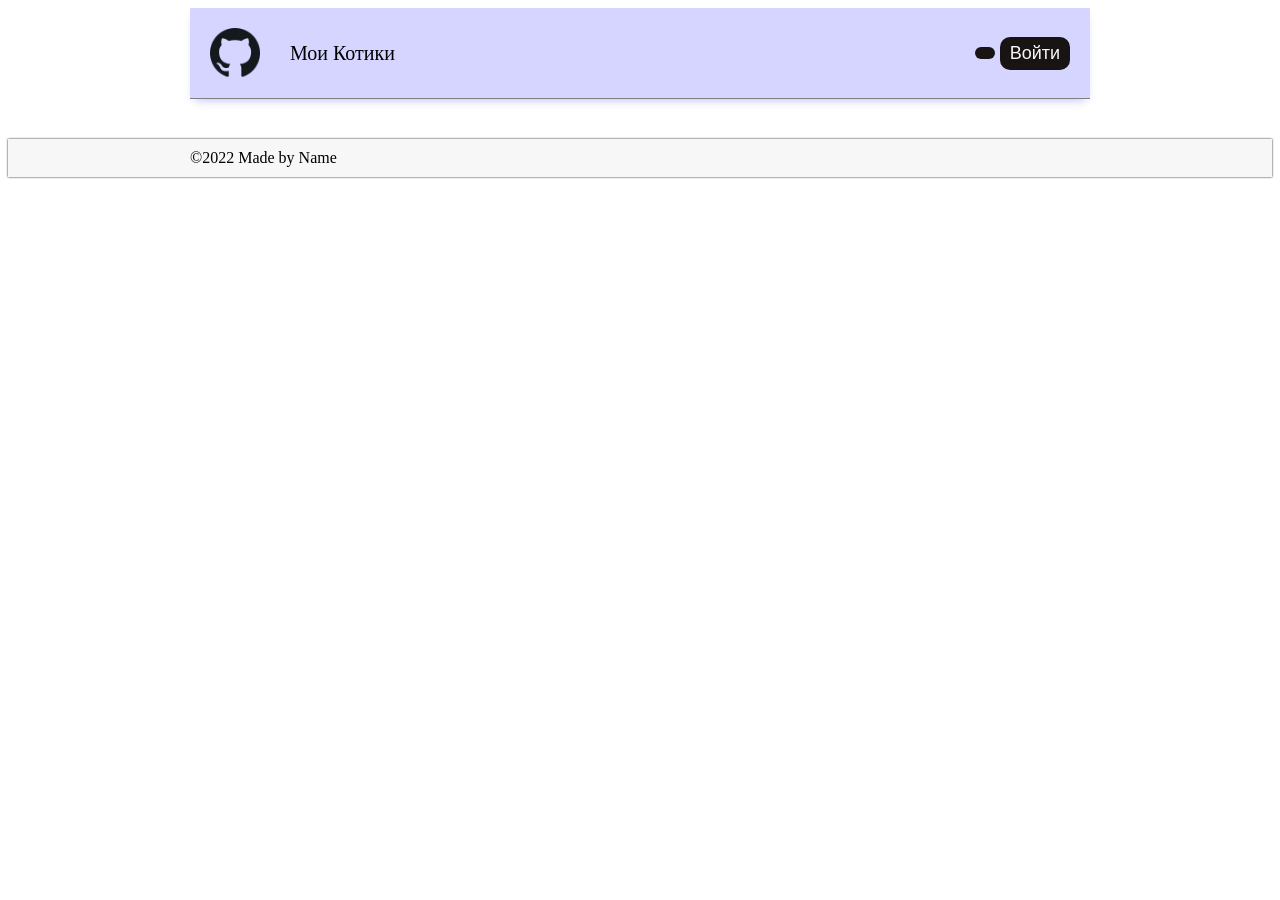
==== index.html @ 00b29445 "rename html" ====
<!DOCTYPE html>
<html lang="ru">

<head>
  <meta name="viewport" content="width=device-width, initial-scale=1.0">
  <title>Cats Api</title>
  <link rel="stylesheet" href="css/api-style.css">
  <link rel="stylesheet" href="css/popup.css">
  <link rel="stylesheet" href="css/footer.css">
  <link rel="stylesheet" href="css/form.css">
  <script src="https://kit.fontawesome.com/3e2b3d0dcf.js" crossorigin="anonymous"></script>
  <script src="https://cdn.jsdelivr.net/npm/js-cookie@3.0.1/dist/js.cookie.min.js" defer></script>


</head>

<body>
  <div class="wrapper">

    <header>
      <div class="container">
        <div class="menu">
          <div class="menu-info">
            <div class="logo">
              <a class="logo-image" href="#"><img src="img/logo.png" alt="logo"></a>
            </div>
            <div class="menu-title">Мои Котики</div>
          </div>

          <div class="buttons">
            <button class="btn add-new-cat" id="add"><i class="fa-solid fa-plus"></i></button>
            <button class="btn" id="login">Войти</button>
          </div>
        </div>
      </div>

    </header>
    <main class="main content">
      <div class="container">
        <div class="cards"></div>
      </div>
    </main>
    <footer class="footer">
      <div class="container footer__container">
        <span class="copyright">©2022 Made by Name</span>

        <div class="socials">
          <a class="socials__link" href="#"><i class="fa-brands fa-github socials__icon"></i></a>
          <a class="socials__link" href="#"><i class="fa-brands fa-vk socials__icon"></i></a>
          <a class="socials__link" href="#"><i class="fa-brands fa-telegram socials__icon"></i></a>
          </nav>
        </div>
    </footer>
    <div class="popup popup-cat-image">
      <div class="popup__container">
        <button class="popup__close btn popup__close_external"><i class="fa-solid fa-xmark"></i></button>
        <img src="#" class="popup__image" alt="">
      </div>
    </div>
    <div class="popup popup-add">
      <div class="popup__container">
        <button class="popup__close btn"><i class="fa-solid fa-xmark"></i></button>
        <h2 class="popupTitle">Изменить питомцев</h2>
        <form class="form" id="popup-form-add">
          <div class="form__image"></div>
          <div class="radio-action">
            <label class="form__checkbox-wrap">
              <input type="radio" name="action" value="add" class="form__checkbox" placeholder="">
              <span class="form__label">Добавить</span>
              <span class="form__fake-checkbox"><i class="fa-regular fa-circle-check"></i></span>
            </label>
            <label class="form__checkbox-wrap">
              <input type="radio" name="action" value="change" class="form__checkbox" placeholder="">
              <span class="form__label">Изменить</span>
              <span class="form__fake-checkbox"><i class="fa-regular fa-circle-check"></i></span>
            </label>
            <label class="form__checkbox-wrap">
              <input type="radio" name="action" value="delete" class="form__checkbox" placeholder="">
              <span class="form__label">Удалить</span>
              <span class="form__fake-checkbox"><i class="fa-regular fa-circle-check"></i></span>
            </label>
          </div>
          <input type="number" class="form__input" name="id" min="1" required placeholder="id">
          <input type="number" class="form__input" name="age" placeholder="Возраст">
          <input type="text" class="form__input" name="name" placeholder="Имя">
          <input type="number" class="form__input" name="rate" placeholder="Рейтинг (0-10)" min="0" max="10">
          <textarea name="description" class="form__input form__textarea" placeholder="Описание"></textarea>
          <label class="form__checkbox-wrap">
            <input type="radio" name="favorite" class="form__checkbox" placeholder="">
            <span class="form__label">Любимчик</span>
            <span class="form__fake-checkbox"><i class="fa-regular fa-circle-check"></i></span>
          </label>

          <input type="url" class="form__input" name="image" placeholder="Ссылка на фото">
          <button type="submit" class="form__btn btn">Добавить котика</button>
        </form>
      </div>
    </div>
    <div class="popup popup-login">
      <div class="popup__container">
        <button class="popup__close btn"><i class="fa-solid fa-xmark"></i></button>
        <h2>Авторизация</h2>
        <form class="form" id="popup-form-login">
          <input type="email" class="form__input" name="email" required placeholder="email">
          <input type="password" class="form__input" name="password" placeholder="password">
          <button type="submit" class="form__btn btn">Войти</button>
        </form>
      </div>
    </div>
  </div>
  <template id="card-template">
    <div class="card">
      <img src="#" alt="cat" class="card__image">
      <a href="#" class="card__link">
        <h2 class="card__name">Pussy</h2>
      </a>
      <button class="card__like" aria-label="Поставить лайк"><i
          class="fa-solid fa-heart fa-2x like__heart"></i></button>
    </div>
  </template>
  <!-- <script src="js/cats.js" defer></script>
<script src="js/api.js" defer></script>
<script src="js/card.js" defer></script>
<script src="js/popup.js" defer></script>
<script src="js/popup-image.js" defer></script> -->
  <script src="js/index.js" type="module" defer></script>

  <!-- <script src="fa/js/all.min.js" defer></script> -->
</body>

</html>
---- css/api-style.css ----
/*var*/

:root {
    --bg-main-color: #f8f7f7;
    --bg-secondary-color: #191414;
    --bg-overlay-color: rgba(25, 20, 20, 0.8);
    --text-main-color: #191414;
    --text-light-color: #f8f7f7;
    --text-secondary-color: #7B8E98;
    --outline-color: #CFD8DC;
    --form-color: #ECEFF1;
    --accent-color: #405DE6;
    --primary-color: #FFCC00;
    --secondary-color: #1DB954;
    --tertiary-color: #CE2724;
}

.socials {
    display: flex;
    align-items: center;
    gap: 10px;
}

.socials__link {
    color: var(--bg-secondary-color);
}

/* /*menu*/
.menu  {
    display: flex;
    justify-content: space-between;
    align-items: center;
    padding: 20px;
    background-color: rgba(0, 0, 255, 0.164);
    border-bottom: 1px solid gray;
    box-shadow: 0 5px 10px -5px rgba(0, 0, 255, 0.315);
    margin-bottom: 40px;
}

.container {
    margin: 0 auto;
    max-width: 900px;

}
.menu-info {
    display: flex;
}
.logo {
    width: 50px;
    height: 50px;
}

.logo img{
    width: 100%;
}
.menu-title{
    display: flex;
    align-items: center;

    padding-left: 30px;
    font-size: 20px;
}

/*buttons*/
.buttons{
    display: flex;
    justify-content: center;
    align-items: center;
}

.btn {
    display: flex;
    align-items: center;
    justify-content: center;
    border-radius: 10px;
    padding: 6px 10px;
    margin-left: 5px;
    font-size: 18px;
    border: none;
    gap: 10px;
    background-color: var(--bg-secondary-color);
    color: var(--text-light-color);
    outline: none;
}

.btn:hover, .btn:focus{
    background-color: var(--accent-color);
}

.add-new-cat{
    
}
/* .add-new-cat:hover{
    transform: scale(1.15);
    transition: all 0.5s ease;
} */

.add-new-cat::before{
    content: '';
    position: absolute;
    width: 2px;
    height: 10px;
    background-color: white;
    top: calc(50% - 5px);
    left: calc(50% - 1px);
}

.add-new-cat::after{
    content: '';
    position: absolute;
    width: 10px;
    height: 2px;
    background-color: white;
    top: calc(50% - 1px);
    left: calc(50% - 5px);
}

.add-new-cat:active{
    transform: translateY(2px);
}

.updateCatInfoBtn{
    height: 25px;
    width: 25px;
    border: none;
    padding: 0;
    background-color: transparent;
    margin-left: 10px;
    cursor: pointer;
    transition: all 0.2s ease;
    
}
.updateCatInfoBtn:hover{
    transform: scale(1.15);
    transition: all 0.2s ease;
}
.updateCatInfoBtn:active{
    transform: scale(1.1)
}
.updateCatInfoBtn img{
    width: 100%;
}

/*main*/


/*cards*/

 .cards{
    display: grid;
    grid-template-columns: repeat(auto-fill, minmax(270px, 1fr));
    gap: 20px;
    align-content: flex-start;
}
/*
.card {
    position: relative;
    border: 2px solid rgb(125, 125, 224);
    overflow: hidden;
    border-radius: 20px;
}


/*
.card::before {
    content: '';
    position: absolute;
    background-color: rgba(245, 245, 245, 0.521);
    top: 0;    
    left: 0;
    width: 100%;
    height: 100%;
}


.card img {
    display: block;
    width: 100%;
    height: 100%;
    object-fit: cover;
    transition: transform 0.2s ease;
}
.card img:hover {
    transform: scale(1.1);
    transition: transform 0.2s ease;
}

.card__link {
    position: absolute;
    top: 50%;
    left: 50%;
    transform: translate(-50%, -50%);
    text-decoration: none;
    color: black;
}

.card__like {
    position: absolute;
    top: 5px;
    right: 5px;
    border: 0;
    background-color: transparent;
}

.like__heart {
    color: gray;
}

.like__heart:hover {
    color: rgb(202, 34, 34);
    transition: color 0.1s ease;
} */



/*new*/

.card {
    height: 166px;
    border-radius: 10px;
    display: flex;
    justify-content: center;
    align-items: center;
    position: relative;
    overflow: hidden;
}

.card__image {
    width: 100%;
    height: 100%;
    object-fit: cover;
    display: block;
}

.card__link {
    position: absolute;
    z-index: 2;
    text-decoration: none;
}

.card__name {
    font-size: 18px;
    font-weight: normal;
    color: black;
    margin: 0;
    border-radius: 10px;
    transition: padding 0.3s;
}

.card:hover .card__name{
    background-color: #fff8;
    padding: 10px 40px 10px 40px;
}

.card__name:hover:after {
    font: var(--fa-font-solid);
    content: "\f00e";
    display: inline-block;
    -webkit-font-smoothing: antialiased;
    position:  absolute;
    right: 10px;
    margin-left: 5px;
}

.card__like {
    position: absolute;
    top: 20px;
    right: 20px;
    border: none;
    background-color: transparent;
    background-image: none;
    color: rgb(245, 69, 69)/* var(--text-secondary-color) */;
    padding: 0;
    cursor: pointer;
    z-index: 2;
    transition: color 0.3s;

}


.card__like_active {
    color: var(--tertiary-color);
    --animate-duration: 1s;
    animation-name: heartBeat;
    animation-duration: calc(var(--animate-duration) * 1.3);
    animation-timing-function: ease-in-out;
}


.card::before {
    content: "";
    position: absolute;
    top: 0;
    left: 0;
    right: 0;
    bottom: 0;
    background-color: #fff8;
    backdrop-filter: blur(2px);
    visibility: visible;
    transition: .3s linear;
    transition-property: backdrop-filter, background-color;
    pointer-events: none;
}

.card:hover::before {
    backdrop-filter: blur(0);
    background-color: transparent;
}


@keyframes heartBeat {
    0% {
      transform: scale(1);
    }
  
    14% {
      transform: scale(1.3);
    }
  
    28% {
      transform: scale(1);
    }
  
    42% {
      transform: scale(1.3);
    }
  
    70% {
      transform: scale(1);
    }
  }

.hidden {
    /* visibility: hidden; */
    display: none;
}
---- css/popup.css ----
.popup {
    display: flex;
    align-items: center;
    justify-content: center;
    position: fixed;
    top: 0;
    left: 0;
    width: 100%;
    height: 100%;
    background-color: var(--bg-overlay-color);
    z-index: 10;
    visibility: hidden;
    opacity: 0;
    transition: linear 0.2s, linear 0.2s, linear 0.2s 0.5s;
    transition-property: opacity, background-color, visibility;
}

.popup-active {
    opacity: 1;
    visibility: visible;
    transition: linear 0.2s, linear 0.2s;
    transition-property: opacity, background-color; 
}

.popup__container {
    max-width: 600px;
    background-color: var(--form-color);
    padding: 20px;
    position: relative;
    border-radius: 10px;
}

.popup__close {
    position: absolute;
    top: 20px;
    right: 20px;
}

.popup__close_external {
    background-color: transparent;
    color: var(--bg-main-color);
    top: -40px;
    right: -40px;
    font-size: 30px;
}

.popup__image {
    max-width: 100%;
    max-height: 100%;
}
---- css/footer.css ----
.footer {
    padding-top: 10px;
    padding-bottom: 10px;
    box-shadow: 0 0 2px 0 var(--bg-secondary-color);
    background-color: var(--bg-main-color);
}

.footer__container {
    display: flex;
    align-items: center;
    justify-content: space-between;
}
---- css/form.css ----
.form {
    display: grid;
    grid-template-columns: repeat(3, 1fr);
    gap: 20px;
}

.form__image-wrap {
    grid-row: span 3;
    background-image: url("../../assets/images/cat.jpg");
    background-size: cover;
    background-repeat: no-repeat;
    width: 100%;
    height: 130px;
    position: relative;
}
.form__image-wrap::before {
    content: "";
    display: flex;
    align-items: center;
    justify-content: center;
    background-color: #fff8;
    height: 100%;
    width: 100%;
    font-size: 40px;
    position: absolute;
}

.form__image-wrap_success::before {
    font: var(--fa-font-regular);
    content: "\f058";
    font-size: 40px;
    color: var(--secondary-color);
}

.form__image-wrap_default::before {
    font: var(--fa-font-solid);
    content: "\f030";
    font-size: 40px;
    color: var(--bg-overlay-color); 
}


.form__image-wrap_error::before {
    font: var(--fa-font-regular);
    content: "\f1c3";
    font-size: 40px;
    color: var(--tertiary-color);
}

.form__image {
    width: 100%;
    height: 100%;
    object-fit: cover;
}

.form__textarea {
    grid-row: span 2;
    resize: none;
    height: 100%;
}

.form__btn {
    font-size: 14px;
    width: 100%;
}

.form__input {
    outline: none;
    width: 100%;
    box-sizing: border-box;
    border: 1px solid var(--outline-color);
    border-radius: 4px;
    padding: 8px 8px;
}

.form__input:focus {
    border: 1px solid var(--accent-color);
}

.form__fake-checkbox {
    font-size: 22px;
}

.form__checkbox-wrap {
    display: flex;
    align-items: center;
    position: relative;
    gap: 10px;
}

.form__checkbox {
    appearance: none;
    position: absolute;
}

.form__checkbox:focus~.form__fake-checkbox,
.form__checkbox:focus~.form__label {
    color: var(--text-secondary-color);
}

.form__checkbox:checked~.form__fake-checkbox,
.form__checkbox:checked~.form__label {
    color: var(--accent-color);
}

.form__checkbox:checked:focus~.form__fake-checkbox,
.form__checkbox:checked:focus~.form__label {
    opacity: 0.6;
}
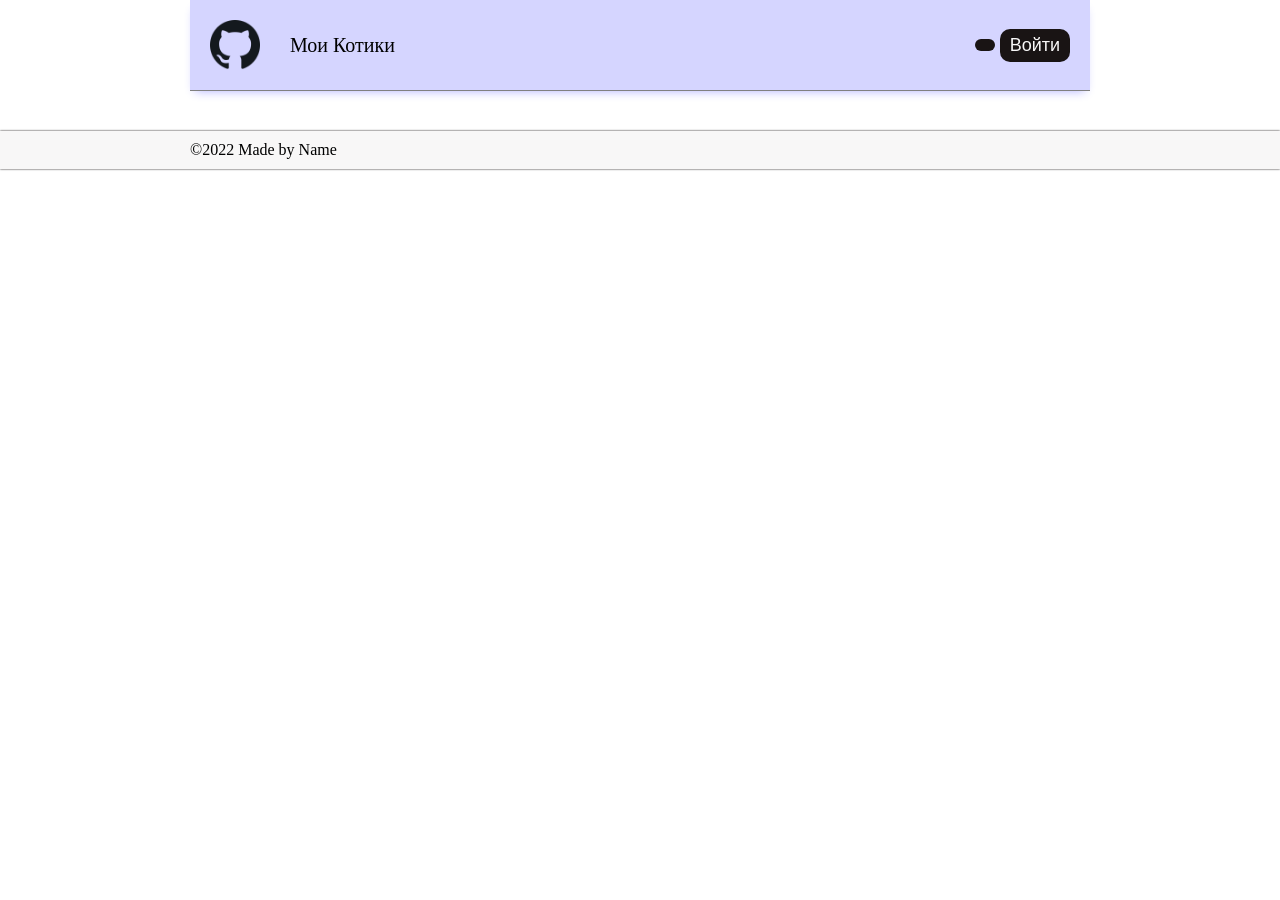
==== commit 306ae297: "text html" ====
--- a/index.html
+++ b/index.html
@@ -92,7 +92,7 @@
           </label>
 
           <input type="url" class="form__input" name="image" placeholder="Ссылка на фото">
-          <button type="submit" class="form__btn btn">Добавить котика</button>
+          <button type="submit" class="form__btn btn">Внести изменения</button>
         </form>
       </div>
     </div>
--- a/css/api-style.css
+++ b/css/api-style.css
@@ -1,3 +1,8 @@
+body {
+    margin: 0;
+    box-sizing: border-box;
+}
+
 /*var*/
 
 :root {
@@ -143,6 +148,9 @@
 
 /*main*/
 
+main {
+    min-height: 100%;
+}
 
 /*cards*/
 
